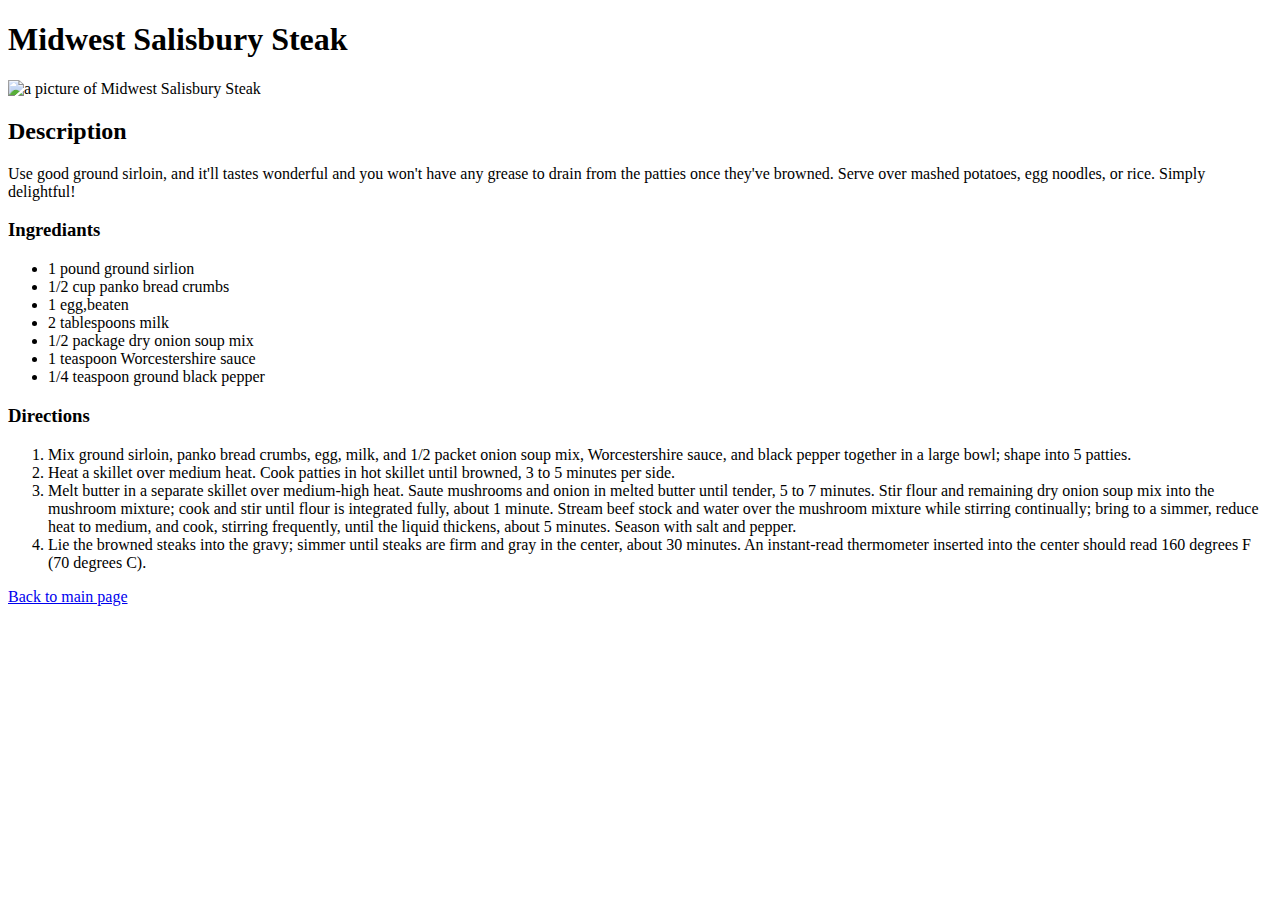
==== Midwest_Salisbury_Steak.html @ c5cf65c4 "added a third image page called Quick chicken piccatta" ====
<!DOCTYPE html>
<html lang = "en">
    <head>
        <title>Midwest Salisbury Steak</title>
        <meta charset = "UTF-8">
    </head>
    <body>
        <h1>Midwest Salisbury Steak</h1>
        <img src = "Midwest_Salisbury_steak.jpeg" alt = "a picture of Midwest Salisbury Steak" width="480" height ="480">
        <h2>Description</h2>
        <p>Use good ground sirloin, and it'll tastes wonderful and you won't have any grease to drain from the patties once they've browned. Serve over mashed potatoes, egg noodles, or rice. Simply delightful! </p>
        <h3>Ingrediants</h3>
        <ul>
            <li>1 pound ground sirlion</li>
            <li>1/2 cup panko bread crumbs</li>
            <li>1 egg,beaten</li>
            <li>2 tablespoons milk</li>
            <li>1/2 package dry onion soup mix</li>
            <li>1 teaspoon Worcestershire sauce</li>
            <li>1/4 teaspoon ground black pepper</li>
        </ul>
        <h3>Directions</h3>
        <ol>
            <li>Mix ground sirloin, panko bread crumbs, egg, milk, and 1/2 packet onion soup mix, Worcestershire sauce, and black pepper together in a large bowl; shape into 5 patties.
            </li>
            <li>Heat a skillet over medium heat. Cook patties in hot skillet until browned, 3 to 5 minutes per side.</li>
            <li>Melt butter in a separate skillet over medium-high heat. Saute mushrooms and onion in melted butter until tender, 5 to 7 minutes. Stir flour and remaining dry onion soup mix into the mushroom mixture; cook and stir until flour is integrated fully, about 1 minute. Stream beef stock and water over the mushroom mixture while stirring continually; bring to a simmer, reduce heat to medium, and cook, stirring frequently, until the liquid thickens, about 5 minutes. Season with salt and pepper.</li>
            <li>Lie the browned steaks into the gravy; simmer until steaks are firm and gray in the center, about 30 minutes. An instant-read thermometer inserted into the center should read 160 degrees F (70 degrees C).</li>
        </ol>
        <a href ="index.html">Back to main page</a>
    </body>
</html>
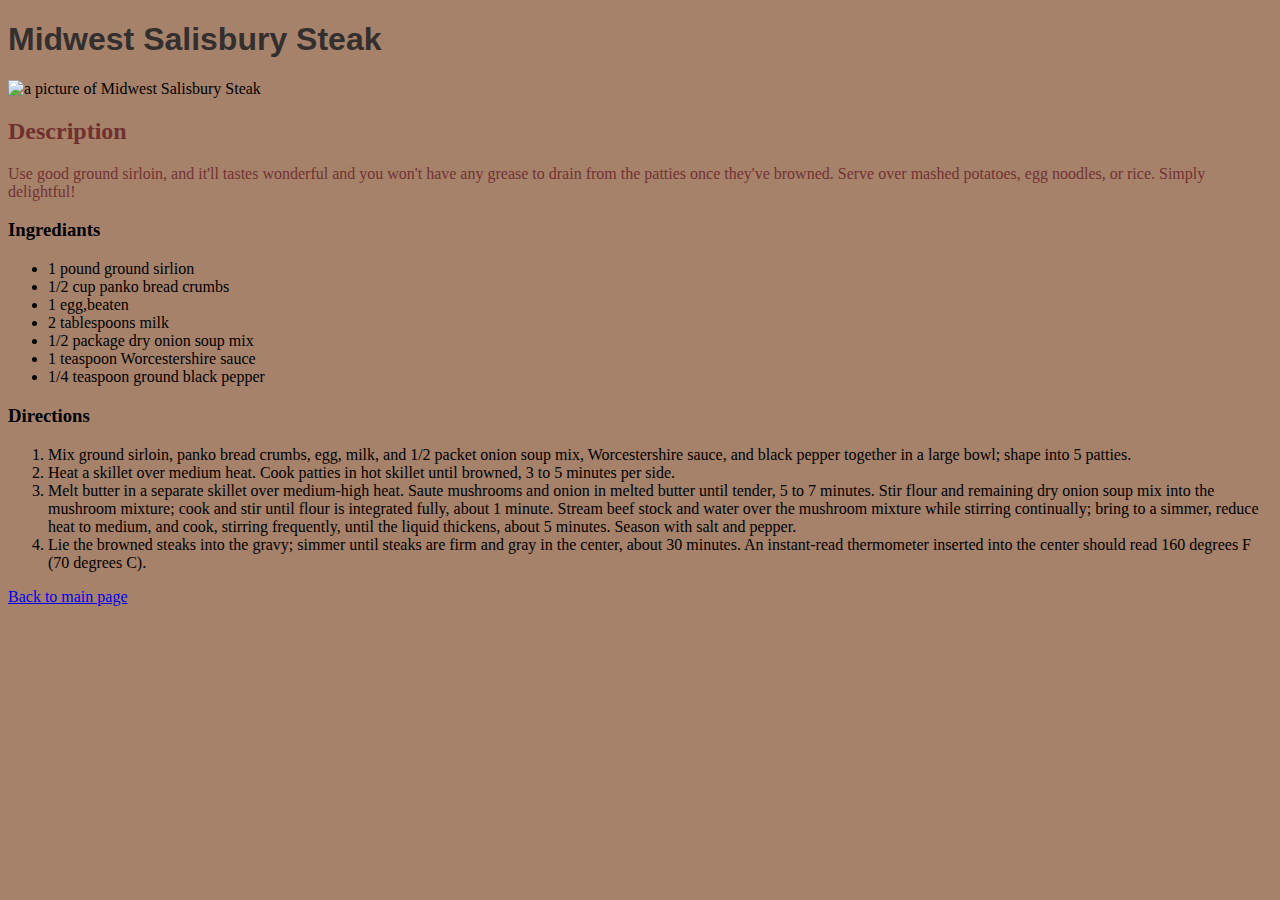
==== commit 637c862f: "Modified how the paragraph under description looks" ====
--- a/Midwest_Salisbury_Steak.html
+++ b/Midwest_Salisbury_Steak.html
@@ -3,12 +3,13 @@
     <head>
         <title>Midwest Salisbury Steak</title>
         <meta charset = "UTF-8">
+        <link rel="stylesheet" href="./style/style.css" />
     </head>
     <body>
-        <h1>Midwest Salisbury Steak</h1>
+        <h1 class="title">Midwest Salisbury Steak</h1>
         <img src = "Midwest_Salisbury_steak.jpeg" alt = "a picture of Midwest Salisbury Steak" width="480" height ="480">
-        <h2>Description</h2>
-        <p>Use good ground sirloin, and it'll tastes wonderful and you won't have any grease to drain from the patties once they've browned. Serve over mashed potatoes, egg noodles, or rice. Simply delightful! </p>
+        <h2 class = "description">Description</h2>
+        <p class = "description  paragraph">Use good ground sirloin, and it'll tastes wonderful and you won't have any grease to drain from the patties once they've browned. Serve over mashed potatoes, egg noodles, or rice. Simply delightful! </p>
         <h3>Ingrediants</h3>
         <ul>
             <li>1 pound ground sirlion</li>
--- a/style/style.css
+++ b/style/style.css
@@ -0,0 +1,14 @@
+*{
+    background-color: #a6826a;
+}
+.title {
+    color:rgb(51, 47, 47);
+    font-family:Arial, Helvetica, sans-serif ;
+}
+.description{
+    color: rgb(112, 48, 48);
+    font-family: Georgia, 'Times New Roman', Times, serif;
+}
+.description.paragraph{
+    color:rgb(114, 50, 50)
+}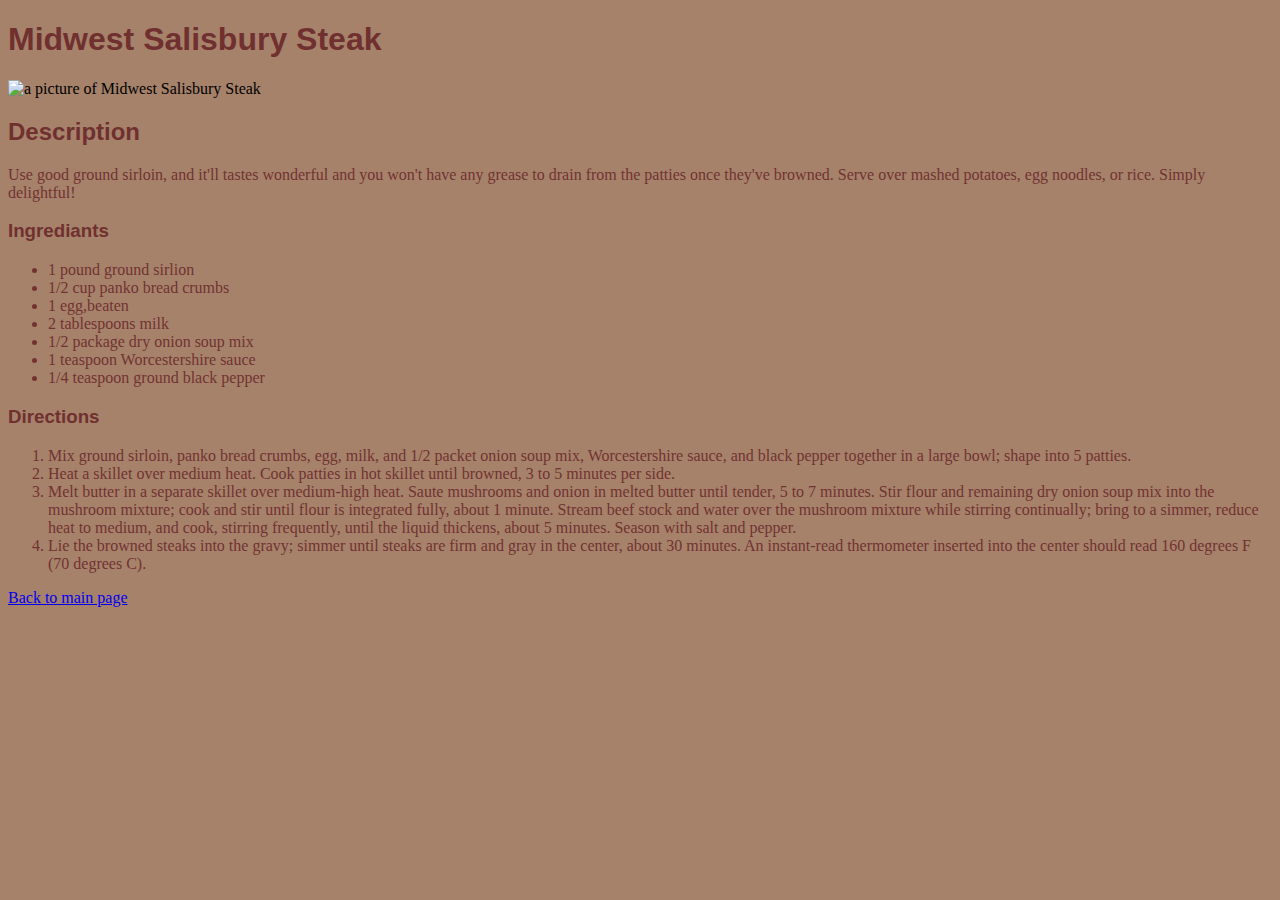
==== commit dbbb0199: "Modified how the lists look onthe food pages and changed the name of the selectors of previously mod" ====
--- a/Midwest_Salisbury_Steak.html
+++ b/Midwest_Salisbury_Steak.html
@@ -8,10 +8,10 @@
     <body>
         <h1 class="title">Midwest Salisbury Steak</h1>
         <img src = "Midwest_Salisbury_steak.jpeg" alt = "a picture of Midwest Salisbury Steak" width="480" height ="480">
-        <h2 class = "description">Description</h2>
-        <p class = "description  paragraph">Use good ground sirloin, and it'll tastes wonderful and you won't have any grease to drain from the patties once they've browned. Serve over mashed potatoes, egg noodles, or rice. Simply delightful! </p>
-        <h3>Ingrediants</h3>
-        <ul>
+        <h2 class = "title">Description</h2>
+        <p class = "title  content">Use good ground sirloin, and it'll tastes wonderful and you won't have any grease to drain from the patties once they've browned. Serve over mashed potatoes, egg noodles, or rice. Simply delightful! </p>
+        <h3 class= "title">Ingrediants</h3>
+        <ul class="title content">
             <li>1 pound ground sirlion</li>
             <li>1/2 cup panko bread crumbs</li>
             <li>1 egg,beaten</li>
@@ -20,8 +20,8 @@
             <li>1 teaspoon Worcestershire sauce</li>
             <li>1/4 teaspoon ground black pepper</li>
         </ul>
-        <h3>Directions</h3>
-        <ol>
+        <h3 class="title">Directions</h3>
+        <ol  class = "title content">
             <li>Mix ground sirloin, panko bread crumbs, egg, milk, and 1/2 packet onion soup mix, Worcestershire sauce, and black pepper together in a large bowl; shape into 5 patties.
             </li>
             <li>Heat a skillet over medium heat. Cook patties in hot skillet until browned, 3 to 5 minutes per side.</li>
--- a/style/style.css
+++ b/style/style.css
@@ -2,13 +2,11 @@
     background-color: #a6826a;
 }
 .title {
-    color:rgb(51, 47, 47);
+    color: rgb(112, 48, 48);color: rgb(112, 48, 48);
     font-family:Arial, Helvetica, sans-serif ;
 }
-.description{
-    color: rgb(112, 48, 48);
+
+.title.content{
+    color:rgb(114, 50, 50);
     font-family: Georgia, 'Times New Roman', Times, serif;
 }
-.description.paragraph{
-    color:rgb(114, 50, 50)
-}